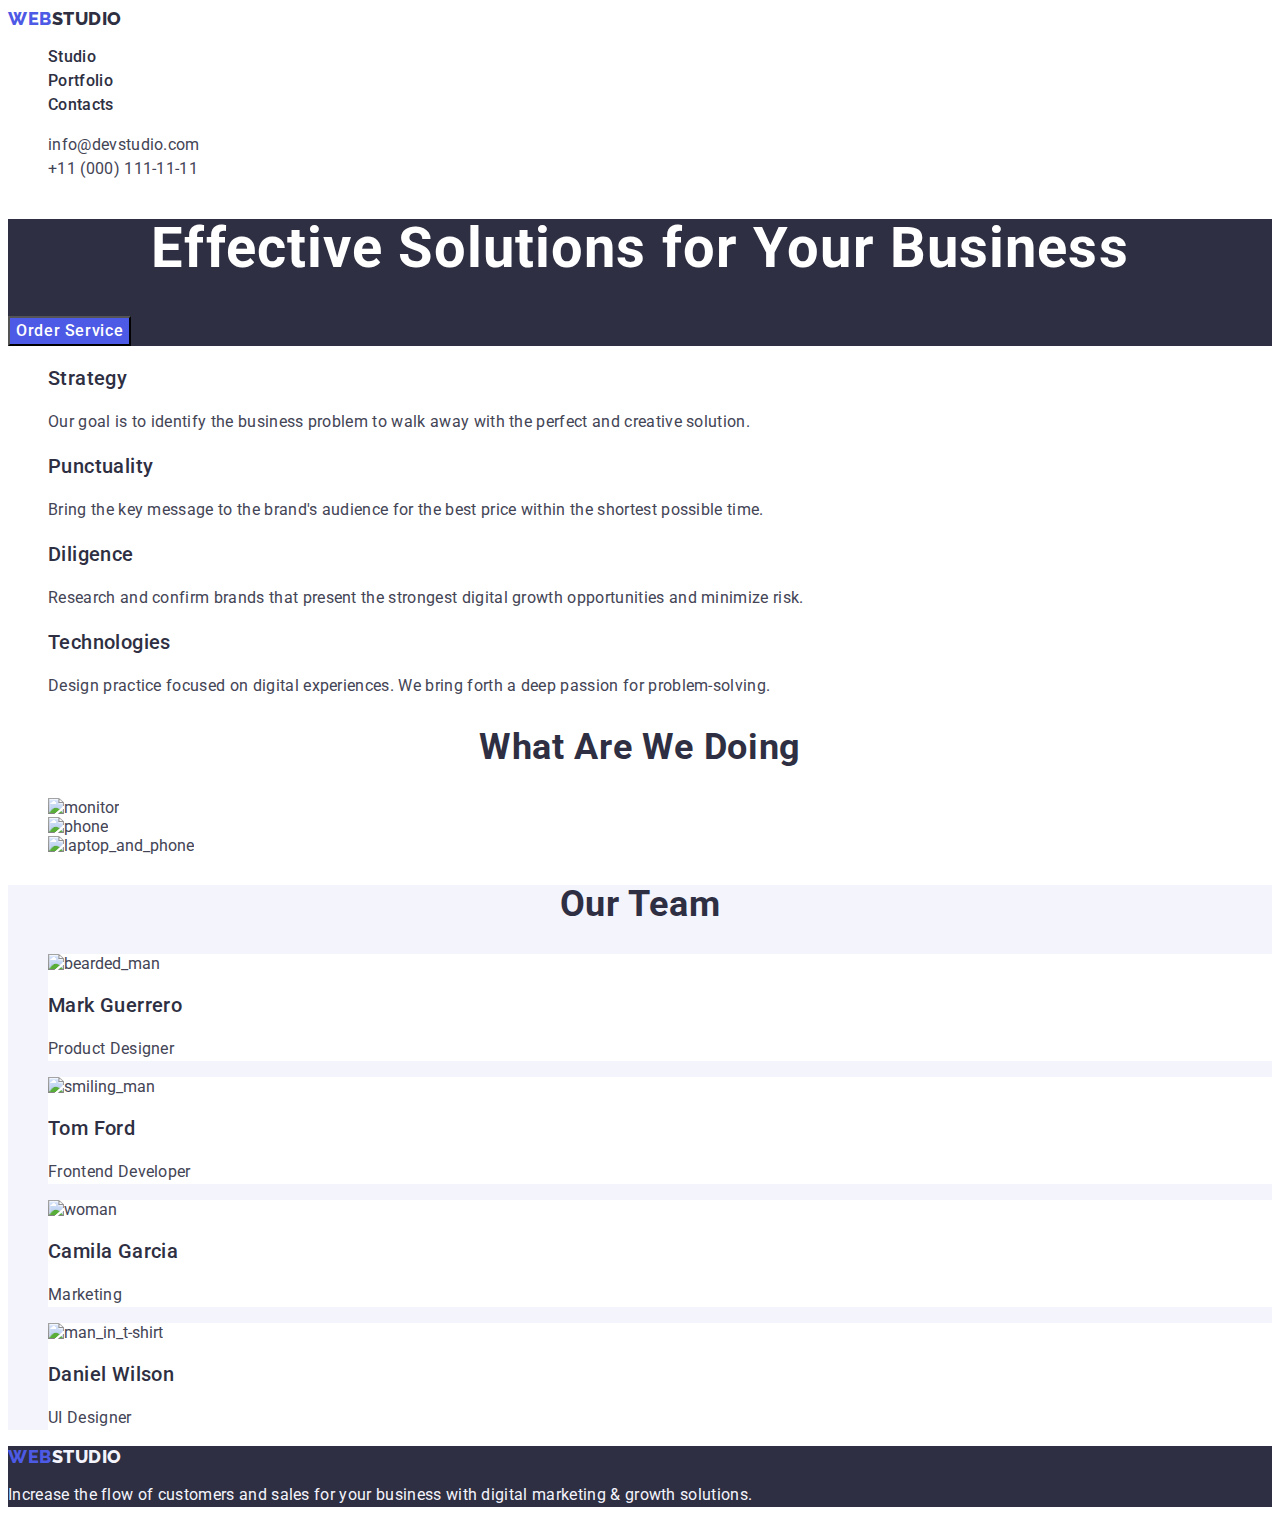
==== index.html @ c2879045 "1" ====
<!DOCTYPE html>
<html lang="en">
  <head>
    <meta charset="UTF-8" />
    <meta http-equiv="X-UA-Compatible" content="IE=edge" />
    <meta name="viewport" content="width=device-width, initial-scale=1.0" />
    <title>Document</title>
    <link rel="preconnect" href="https://fonts.googleapis.com" />
    <link rel="preconnect" href="https://fonts.gstatic.com" crossorigin />
    <link
      href="https://fonts.googleapis.com/css2?family=Montserrat:wght@400;700&family=Raleway:wght@800&family=Roboto:wght@400;500;700;900&display=swap"
      rel="stylesheet"
    />
    <link rel="stylesheet" href="./css/styles.css" />
    <link rel="preconnect" href="https://fonts.googleapis.com" />
    <link rel="preconnect" href="https://fonts.gstatic.com" crossorigin />
    <link
      href="https://fonts.googleapis.com/css2?family=Montserrat:wght@400;700&family=Roboto:wght@400;500;700;900&display=swap"
      rel="stylesheet"
    />
  </head>
  <body>
    <!-- Header -->
    <header>
      <!-- Navigation -->
      <nav>
        <a class="header-logo link" href="./index.html"
          >Web<span class="studio-logo">Studio</span>
        </a>
        <ul class="list navigation">
          <li><a class="navigation-words link" href="">Studio</a></li>
          <li>
            <a class="navigation-words link" href="./portfolio.html"
              >Portfolio
            </a>
          </li>
          <li><a class="navigation-words link" href="">Contacts</a></li>
        </ul>
      </nav>

      <!-- Additional Information -->
      <address class="address-info">
        <ul class="list">
          <li class="adress-inf">
            <a
              class="address-information link"
              href="mailto:info@devstudio.com"
            >
              info@devstudio.com</a
            >
          </li>
          <li>
            <a class="address-information link" href="tel:+110001111111">
              +11 (000) 111-11-11</a
            >
          </li>
        </ul>
      </address>
    </header>

    <!-- Main Content -->
    <main>
      <!-- Section 1 -->
      <section class="section-one">
        <h1 class="section-one-title">Effective Solutions for Your Business</h1>
        <button type="button" class="section-one-button">Order Service</button>
      </section>

      <!-- Section 2 -->
      <section>
        <h2 class="section-two" hidden>What are we doing</h2>
        <ul class="list">
          <li>
            <h3 class="section-two-titles">Strategy</h3>
            <p class="section-two-text">
              Our goal is to identify the business problem to walk away with the
              perfect and creative solution.
            </p>
          </li>

          <li>
            <h3 class="section-two-titles">Punctuality</h3>
            <p class="section-two-text">
              Bring the key message to the brand's audience for the best price
              within the shortest possible time.
            </p>
          </li>

          <li>
            <h3 class="section-two-titles">Diligence</h3>
            <p class="section-two-text">
              Research and confirm brands that present the strongest digital
              growth opportunities and minimize risk.
            </p>
          </li>

          <li>
            <h3 class="section-two-titles">Technologies</h3>
            <p class="section-two-text">
              Design practice focused on digital experiences. We bring forth a
              deep passion for problem-solving.
            </p>
          </li>
        </ul>
      </section>
      <!-- Section 3 -->
      <section class="section-three">
        <h2 class="section-three-title">What are we doing</h2>
        <ul class="list">
          <li>
            <img
              src="./images/images.jpg"
              alt="monitor"
              width="360"
              height="300"
            />
          </li>
          <li>
            <img src="./images/img2.jpg" alt="phone" width="360" height="300" />
          </li>
          <li>
            <img
              src="./images/rectangle71.jpg"
              alt="laptop_and_phone"
              width="360"
              height="300"
            />
          </li>
        </ul>
      </section>
      <!-- Section 4 -->
      <section class="section-four">
        <h2 class="section-four-title">Our Team</h2>
        <ul class="list">
          <li class="section-four-list">
            <img
              src="./images/img.jpg"
              alt="bearded_man"
              width="264"
              height="260"
            />
            <h3 class="section-four-names">Mark Guerrero</h3>
            <p class="section-four-text">Product Designer</p>
          </li>
          <li class="section-four-list">
            <img
              src="./images/img(1).jpg"
              alt="smiling_man"
              width="264"
              height="260"
            />
            <h3 class="section-four-names">Tom Ford</h3>
            <p class="section-four-text">Frontend Developer</p>
          </li>
          <li class="section-four-list">
            <img
              src="./images/img(2).jpg"
              alt="woman"
              width="264"
              height="260"
            />
            <h3 class="section-four-names">Camila Garcia</h3>
            <p class="section-four-text">Marketing</p>
          </li>
          <li class="section-four-list">
            <img
              src="./images/img(3).jpg"
              alt="man_in_t-shirt"
              width="264"
              height="260"
            />
            <h3 class="section-four-names">Daniel Wilson</h3>
            <p class="section-four-text">UI Designer</p>
          </li>
        </ul>
      </section>
    </main>

    <!-- Footer -->
    <footer class="page-footer">
      <a class="header-logo link" href="./index.html"
        >Web<span class="studio-footer-logo">Studio</span>
      </a>
      <p class="page-footer-text">
        Increase the flow of customers and sales for your business with digital
        marketing & growth solutions.
      </p>
    </footer>
  </body>
</html>
---- css/styles.css ----
body {
  font-family: "Roboto", sans-serif;
  color: #434455;
  background-color: #ffffff;
}

:root {
}

.list {
  list-style-type: none;
}

.link {
  text-decoration: none;
}

/* Header */

/* logo */
.header-logo {
  font-weight: 80;
  font-size: 18px;
  line-height: 1.17;
  letter-spacing: 0.03em;
  text-transform: uppercase;
  color: #4d5ae5;
  font-weight: 800;
  font-family: "Raleway", sans-serif;
}

/* studio-logo */
.studio-logo {
  font-weight: 800;
  font-size: 18px;
  line-height: 1.17;
  color: #2e2f42;
  letter-spacing: 0.03em;
  text-transform: uppercase;
  font-family: "Raleway", sans-serif;
}

/* Navigation */
.navigation-words {
  font-weight: 500;
  font-size: 16px;
  line-height: 1.5;
  letter-spacing: 0.02em;
  color: #2e2f42;
}

.navigation-words:hover,
.navigation-words:focus {
  color: #404bbf;
}

/* Additional information */
.adress-info {
  font-style: normal;
}

.adress-inf {
  font-style: normal;
}

.address-information {
  font-style: normal;
  font-size: 16px;
  line-height: 1.5;
  letter-spacing: 0.02em;
  color: #434455;
  font-family: "Roboto";
  font-weight: 400;
}

.address-information:hover,
.address-information:focus {
  color: #404bbf;
}

/* Section one */
.section-one {
  background-color: #2e2f42;
}

.section-one-title {
  font-size: 56px;
  line-height: 1.07;
  text-align: center;
  letter-spacing: 0.02em;
  color: #ffffff;
}
.section-one-button {
  background-color: #4d5ae5;
  font-family: "Roboto", sans-serif;
  font-weight: 500;
  font-size: 16px;
  line-height: 1.5;
  letter-spacing: 0.04em;
  color: #ffffff;
  cursor: pointer;
}

.section-one-button:hover,
.section-one-button:focus {
  background-color: #404bbf;
}

/* Section two */
.section-two-titles {
  font-weight: 500;
  font-size: 20px;
  line-height: 1.2;
  letter-spacing: 0.02em;
  color: #2e2f42;
}

.section-two-text {
  font-size: 16px;
  line-height: 1.5;
  letter-spacing: 0.02em;
  color: #434455;
}

/* Section three */
.section-three-title {
  font-size: 36px;
  line-height: 1.11;
  text-align: center;
  letter-spacing: 0.02em;
  text-transform: capitalize;
  color: #2e2f42;
  font-weight: 700;
}

/* Section-four */
.section-four {
  background-color: #f4f4fd;
}

.section-four-title {
  font-size: 36px;
  line-height: 1.11;
  text-align: center;
  letter-spacing: 0.02em;
  text-transform: capitalize;
  color: #2e2f42;
  font-weight: 700;
}

.section-four-list {
  background-color: #ffffff;
}

.section-four-names {
  font-weight: 500;
  font-size: 20px;
  line-height: 1.2;
  letter-spacing: 0.02em;
  color: #2e2f42;
}

.section-four-text {
  font-size: 16px;
  line-height: 1.5;
  letter-spacing: 0.02em;
  color: #434455;
  font-weight: 400;
}

/* Footer */
.page-footer {
  background-color: #2e2f42;
}

.studio-footer-logo {
  color: #f4f4fd;
}

.page-footer-text {
  font-weight: 400;
  font-size: 16px;
  line-height: 1.5;
  letter-spacing: 0.02em;
  color: #f4f4fd;
}

/* Portfolio-page */
.buttons-portfolio {
  font-family: "Roboto", sans-serif;
  font-weight: 500;
  font-size: 16px;
  line-height: 1.5;
  letter-spacing: 0.04em;
  color: #4d5ae5;
  background-color: #f4f4fd;
  cursor: pointer;
}

.buttons-portfolio:focus,
.buttons-portfolio:hover {
  color: #ffffff;
  background-color: #404bbf;
}
.portfolio-page-titles {
  font-family: "Roboto", sans-serif;
  font-weight: 500;
  font-size: 20px;
  line-height: 1.2;
  letter-spacing: 0.02em;
  color: #2e2f42;
}
.portfolio-page-text {
  font-size: 16px;
  line-height: 1.5;
  letter-spacing: 0.02em;
  color: #434455;
}
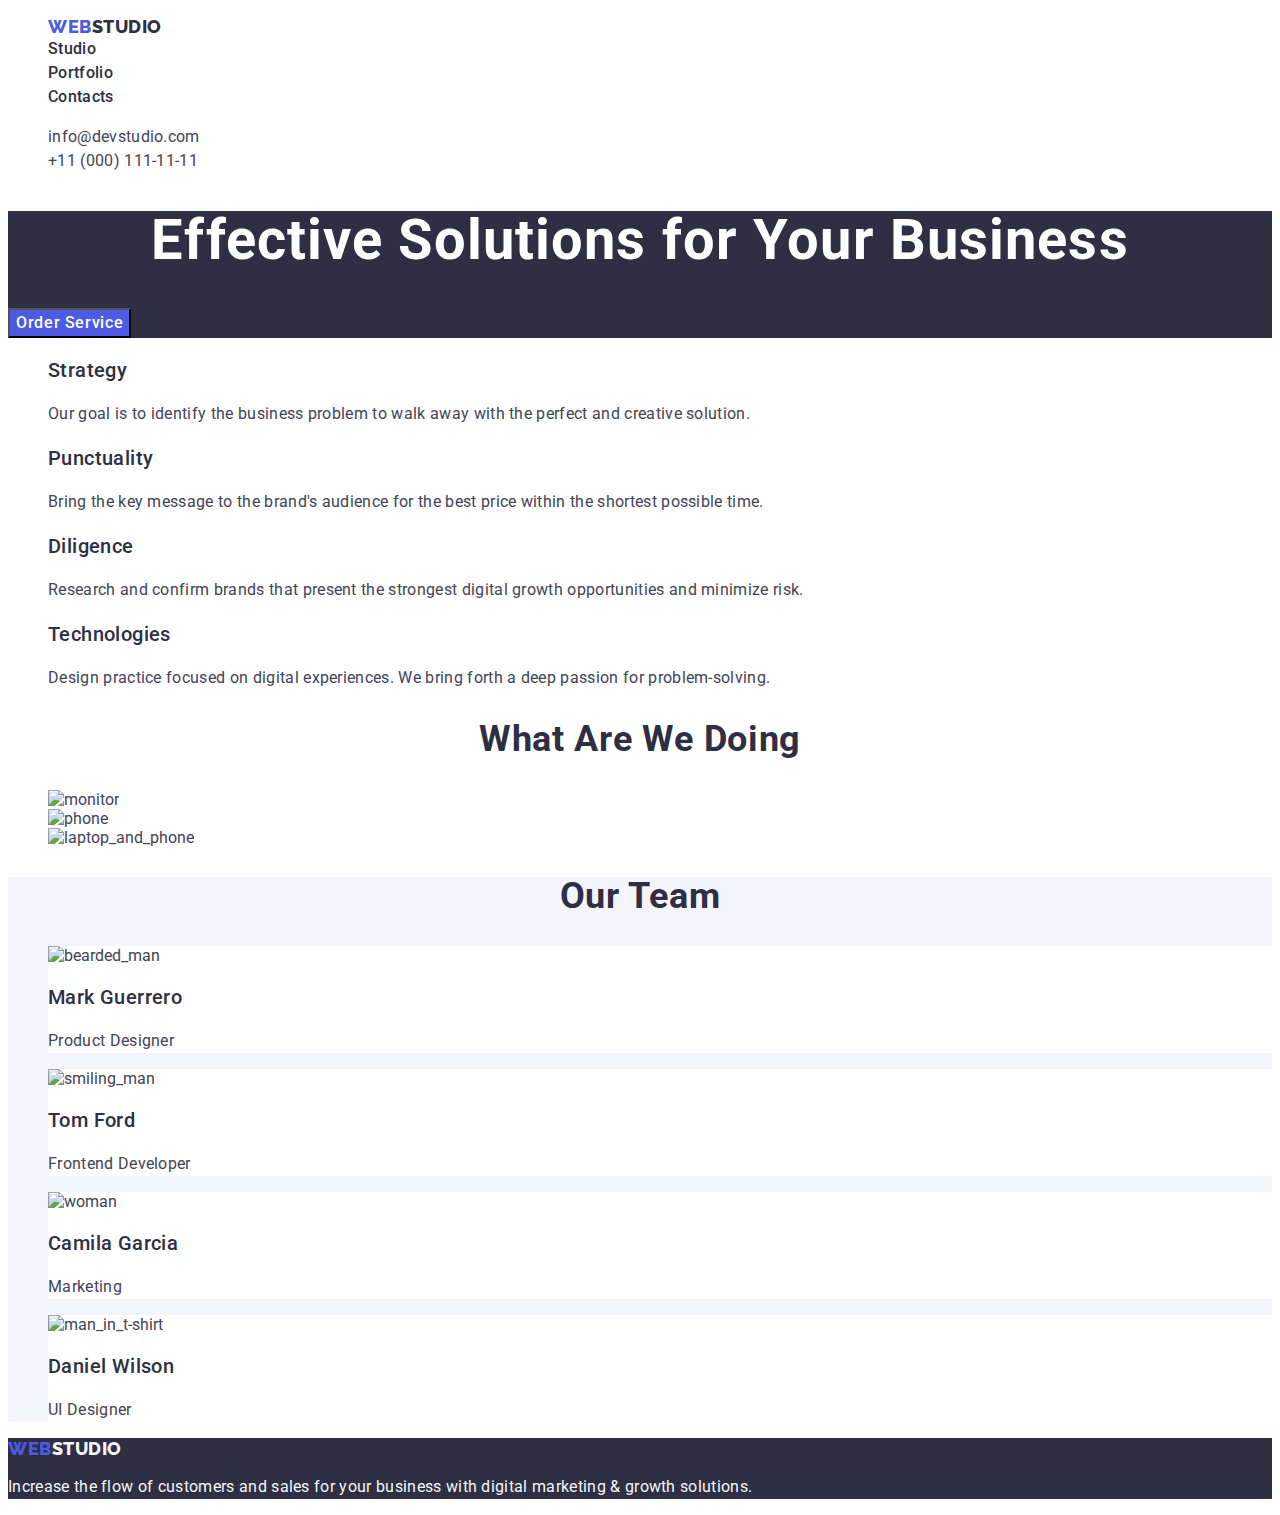
==== commit 2aaf28b8: "1" ====
--- a/index.html
+++ b/index.html
@@ -24,10 +24,10 @@
     <header>
       <!-- Navigation -->
       <nav>
-        <a class="header-logo link" href="./index.html"
-          >Web<span class="studio-logo">Studio</span>
-        </a>
         <ul class="list navigation">
+          <a href="./index.html" class="header-logo link"
+            >Web<span class="studio-logo">Studio</span>
+          </a>
           <li><a class="navigation-words link" href="">Studio</a></li>
           <li>
             <a class="navigation-words link" href="./portfolio.html"
@@ -41,7 +41,7 @@
       <!-- Additional Information -->
       <address class="address-info">
         <ul class="list">
-          <li class="adress-inf">
+          <li class="address-inf">
             <a
               class="address-information link"
               href="mailto:info@devstudio.com"
--- a/css/styles.css
+++ b/css/styles.css
@@ -55,11 +55,11 @@
 }
 
 /* Additional information */
-.adress-info {
+.address-info {
   font-style: normal;
 }
 
-.adress-inf {
+.address-inf {
   font-style: normal;
 }
 
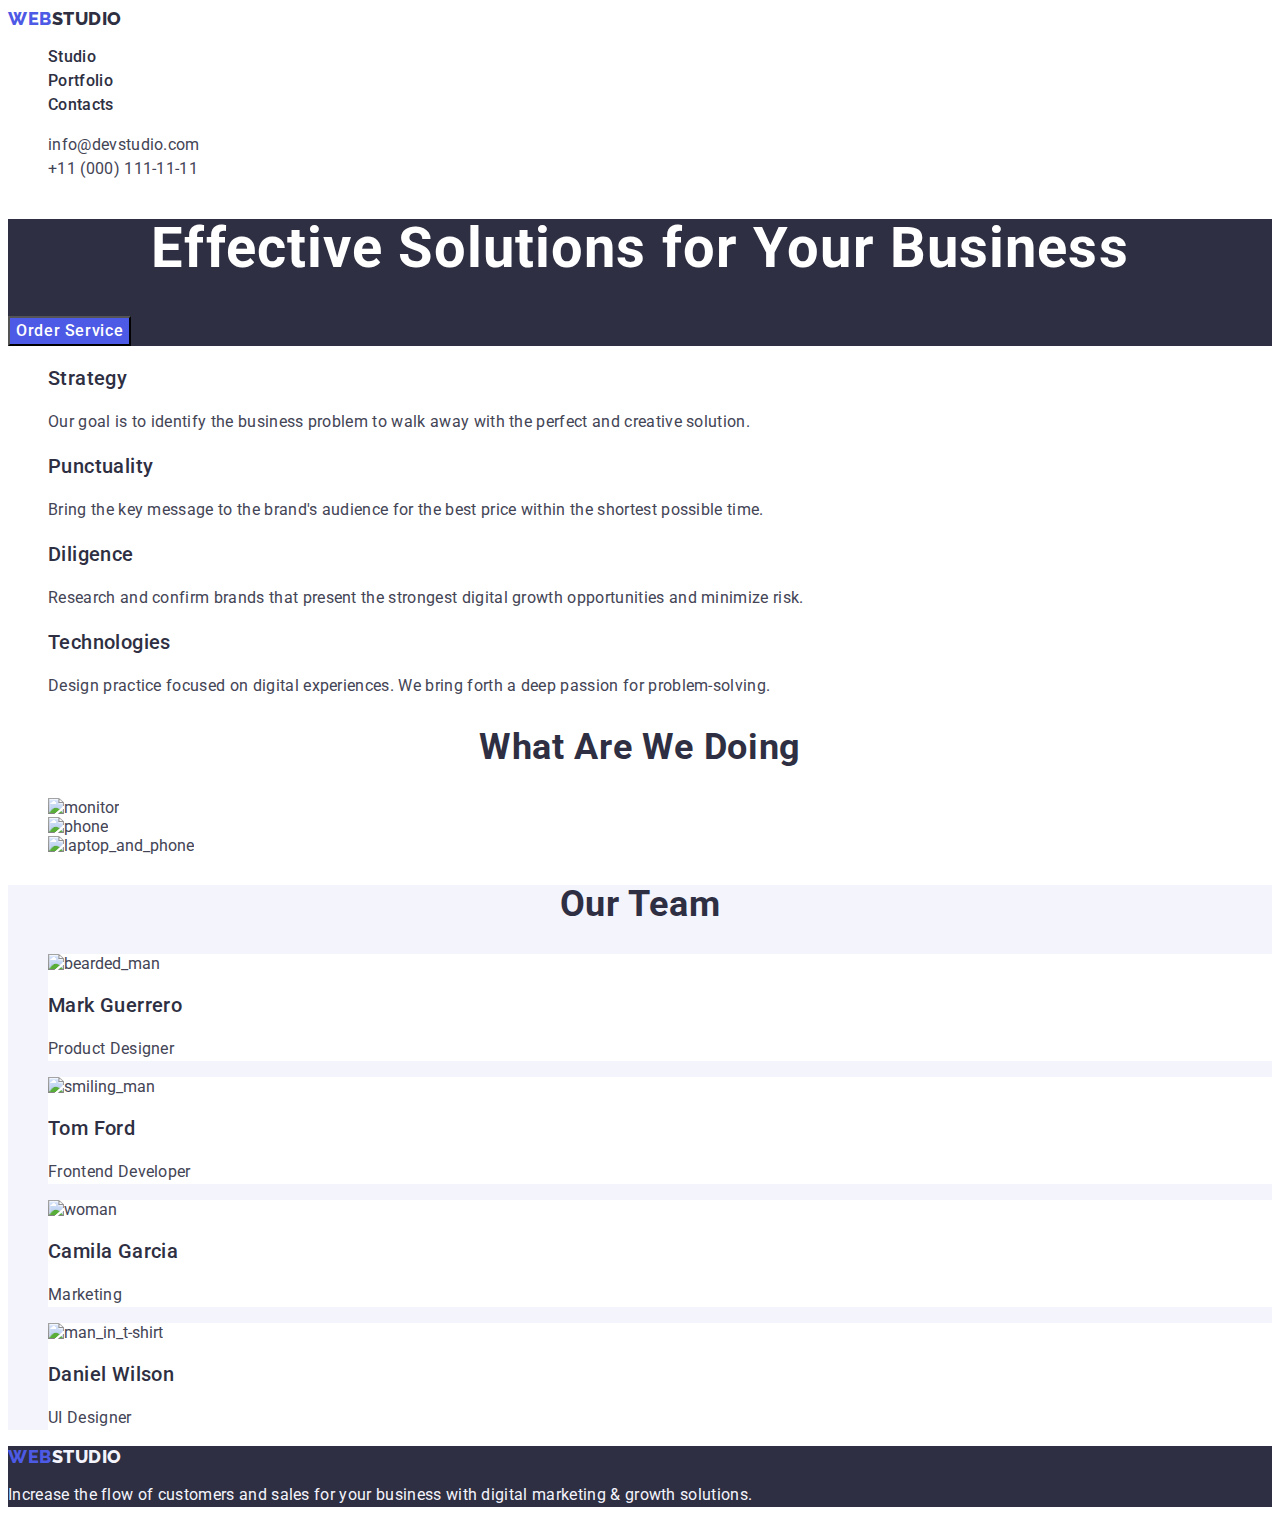
==== commit 5353379d: "1" ====
--- a/index.html
+++ b/index.html
@@ -19,16 +19,19 @@
       rel="stylesheet"
     />
   </head>
+
   <body>
     <!-- Header -->
     <header>
       <!-- Navigation -->
       <nav>
+        <a href="./index.html" class="header-logo link"
+          >Web<span class="studio-logo">Studio</span>
+        </a>
         <ul class="list navigation">
-          <a href="./index.html" class="header-logo link"
-            >Web<span class="studio-logo">Studio</span>
-          </a>
-          <li><a class="navigation-words link" href="">Studio</a></li>
+          <li>
+            <a class="navigation-words link" href="./index.html">Studio</a>
+          </li>
           <li>
             <a class="navigation-words link" href="./portfolio.html"
               >Portfolio
--- a/css/styles.css
+++ b/css/styles.css
@@ -70,7 +70,6 @@
   letter-spacing: 0.02em;
   color: #434455;
   font-family: "Roboto";
-  font-weight: 400;
 }
 
 .address-information:hover,
@@ -165,7 +164,6 @@
   line-height: 1.5;
   letter-spacing: 0.02em;
   color: #434455;
-  font-weight: 400;
 }
 
 /* Footer */
@@ -178,7 +176,6 @@
 }
 
 .page-footer-text {
-  font-weight: 400;
   font-size: 16px;
   line-height: 1.5;
   letter-spacing: 0.02em;
